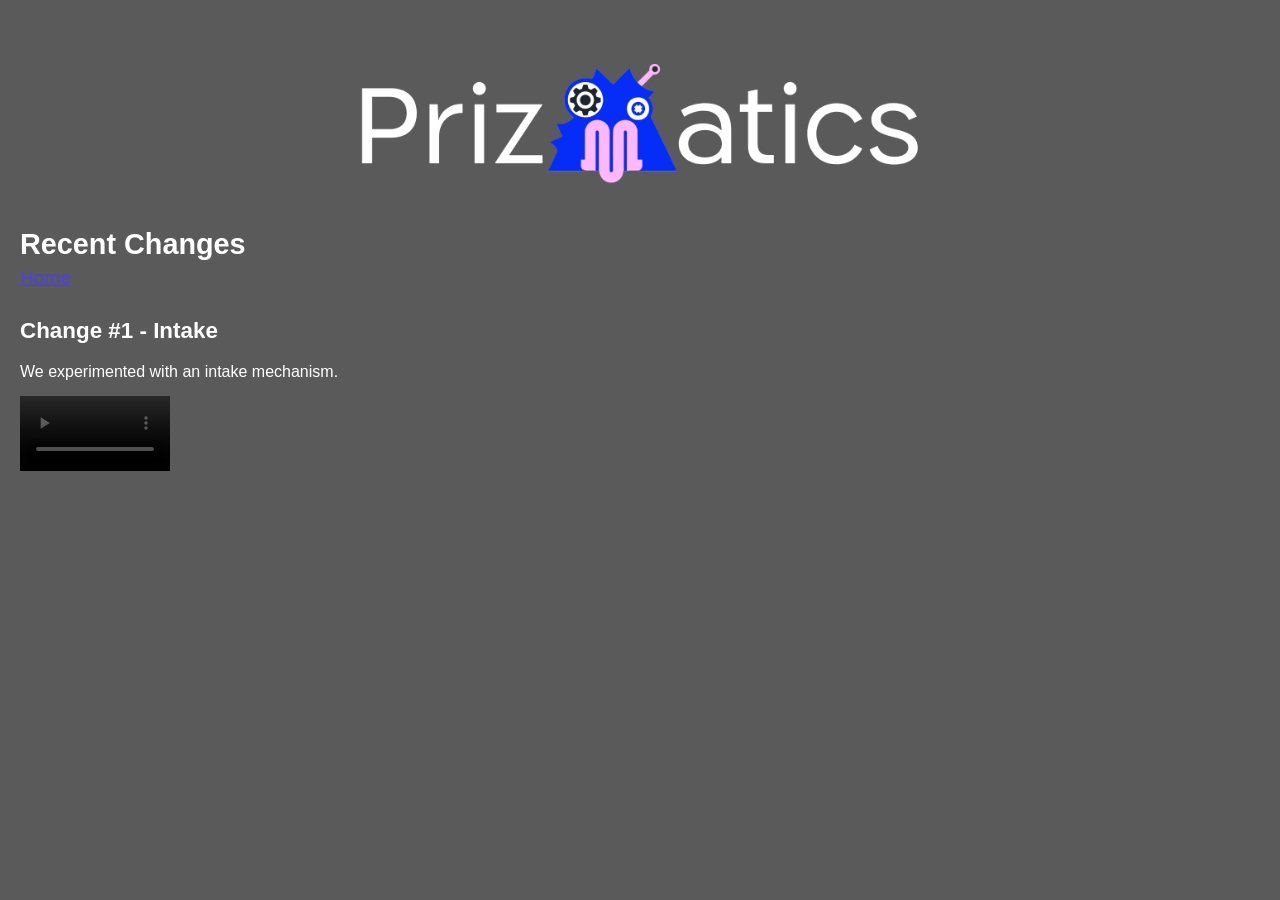
==== recent.html @ 4ce53876 "Add recent.html" ====
<!DOCTYPE html>
<html lang="en">
<head>
    <title>Prizmatics</title>
    <meta content="Prizmatics' recent changes page" name="description">
    <meta charset="UTF-8">
    <meta name="viewport" content="width=device-width, initial-scale=1.0">
    <link href="assets/logo.png" rel="icon" type="image/x-icon">
    <link href="./style.css" rel="stylesheet">
</head>
<body>
<a href="#content" id="skip-to-content-link">Skip to content</a>

<div class="layout">
    <header>
        <div class="header-image">
            <img src="assets/banner_white.png" alt="">
        </div>

        <div class="header-content">
            <div class="header-title">Recent Changes</div>
            <nav>
                <ul>
                    <li><a href="/">Home</a></li>
                </ul>
            </nav>
        </div>
    </header>

    <main id="content">
        <section>
            <h2>Change #1 - Intake</h2>
            <p>We experimented with an intake mechanism.</p>
            <video controls>
                <source src="assets/changes/1intake.mp4" type="video/mp4">
                Your browser does not support HTML video.
            </video>
        </section>
    </main>
</div>
</body>
</html>
---- style.css ----
@font-face {
    font-display: swap;
    font-family: "Lato";
    font-style: normal;
    font-weight: 500;
    src: url("assets/lato-v25-latin-regular.woff2") format("woff2");
}

:root {
    --background-color: #3f3f3fdb;
    --content-background-color: transparent;
    --sidebar-background-color: transparent;

    --text-color: #ffffffff;
    --sidebar-text-color: #ffffffff;
    --link-color: #493cffdb;
    --link-color-hover: #3d7dffdb;

    --font: "Lato", sans-serif;
    --heading-font: "Lato", sans-serif;
    --font-size: 16px;

    --margin: 20px;
    --padding: 0px;
    --border: none;
    --round-borders: 0px;
    --sidebar-width: 160px;
}

* {
    box-sizing: border-box;
}

body {
    display: flex;
    align-items: flex-start;
    justify-content: center;
    min-height: 100vh;
    font-size: var(--font-size);
    margin: 0;
    padding: var(--margin);
    color: var(--text-color);
    font-family: var(--font);
    line-height: 1.2;
    background: var(--background-color);
    background-image: url("");
}

::selection {
    background: rgba(0, 0, 0, 0.2);
}

mark {
    text-shadow: 1px 1px 4px var(--link-color);
    background-color: inherit;
    color: var(--text-color);
}

a {
    text-decoration: underline;
}

a,
a:visited {
    color: var(--link-color);
}

a:hover,
a:focus {
    color: var(--link-color-hover);
    text-decoration: none;
}

.layout {
    width: 100%;
    display: grid;
    grid-gap: var(--margin);
    grid-template: "header header" auto "main rightSidebar" auto "footer footer" auto / auto var(--sidebar-width);
}

main {
    grid-area: main;
    overflow-y: auto;
    padding: var(--padding);
    background: var(--content-background-color);
    border: var(--border);
    border-radius: var(--round-borders);
}

header {
    grid-area: header;
    font-size: 1.2em;
    border: var(--border);
    border-radius: var(--round-borders);
    background: var(--content-background-color);
}

.header-content {
    padding: var(--padding);
}

.header-title {
    font-family: var(--heading-font);
    font-size: 1.5em;
    font-weight: bold;
}

.header-image img {
    display: block;
    margin-left: auto;
    margin-right: auto;
    height: auto;
    width: 50%;
}

aside {
    grid-area: aside;
    border: var(--border);
    border-radius: var(--round-borders);
    overflow: hidden;
    background: var(--sidebar-background-color);
    padding: var(--padding);
    color: var(--sidebar-text-color);
}

video {
    width: 150px;
}

.left-sidebar {
    grid-area: leftSidebar;
}

.right-sidebar {
    grid-area: rightSidebar;
    position: relative;
    bottom: 100px;
}

.sidebar-title {
    font-weight: bold;
    font-size: 1.2em;
    font-family: var(--heading-font);
}

.sidebar-section:not(:last-child) {
    margin-bottom: 3em;
}

.sidebar-section ul,
.sidebar-section ol {
    padding-left: 1.5em;
}

.sidebar-section > *:not(p):not(ul):not(ol):not(blockquote) {
    margin-top: 10px;
}

.sidebar-section blockquote {
    background: rgba(0, 0, 0, 0.1);
    padding: 15px;
    margin: 1em 0;
    border-radius: 10px;
    overflow: hidden;
}

.sidebar-section blockquote > *:first-child {
    margin-top: 0;
}

.sidebar-section blockquote > *:last-child {
    margin-bottom: 0;
}

.site-button {
    display: flex;
    flex-direction: column;
    align-items: center;
}

.site-button textarea {
    font-family: monospace;
    font-size: 0.7em;
}

nav {
    margin-bottom: 3em;
}

nav .sidebar-title {
    margin-bottom: 0.5em;
}

nav ul {
    margin: 0 -5px;
    padding: 0;
    list-style: none;
    user-select: none;
}

nav ul li {
    margin-bottom: 0;
}

nav > ul li > a,
nav > ul li > strong {
    display: inline-block;
}

nav > ul li > a,
nav > ul li > details summary,
nav > ul li > strong {
    padding: 5px 10px;
}

nav > ul li > a.active,
nav > ul li > details.active summary {
    font-weight: bold;
}

nav ul summary {
    cursor: pointer;
}

nav ul ul li > a {
    padding-left: 30px;
}

header nav {
    margin-bottom: 0;
}

header nav ul {
    display: flex;
    flex-wrap: wrap;
    margin: 0;
}

header nav ul li {
    position: relative;
}

header nav ul li:first-child > a {
    padding-left: 0;
}

header nav ul li:last-child > a {
    padding-right: 0;
}

header nav ul ul {
    background: var(--background-color);
    display: none;
    position: absolute;
    top: 100%;
    left: 10px;
    padding: 0.5em;
    z-index: 1;
    border: var(--border);
    min-width: 100%;
    box-shadow: 0px 1px 5px rgba(0, 0, 0, 0.2);
}

header nav ul li:hover ul,
header nav ul li:focus-within ul {
    display: block;
}

header nav ul li strong {
    color: var(--link-color);
    text-decoration: underline;
    font-weight: normal;
}

header nav ul ul li a {
    display: block;
    padding-left: 0;
    padding-right: 0;
}

main {
    line-height: 1.5;
}

main a,
main a:visited {
    color: var(--link-color);
}

main a:hover,
main a:focus {
    color: var(--link-color-hover);
    text-decoration-style: wavy;
}

main p,
main .image,
main .full-width-image,
main .two-columns {
    margin: 0.75em 0;
}

main ol,
main ul {
    margin: 0.5em 0;
    padding-left: 1.5em;
}

main ol li,
main ul li {
    margin-bottom: 0.2em;
    line-height: 1.3;
}

main ol {
    padding-left: 2em;
}

main blockquote {
    background: rgba(0, 0, 0, 0.1);
    padding: 15px;
    margin: 1em 0;
    border-radius: 10px;
}

main pre {
    margin: 1em 0 1.5em;
}

main code {
    text-transform: none;
}

main center {
    margin: 1em 0;
    padding: 0 1em;
}

main hr {
    border: 0;
    border-top: var(--border);
    margin: 1.5em 0;
}

main h1,
main h2,
main h3,
main h4,
main h5,
main h6 {
    font-family: var(--heading-font);
    margin-bottom: 0;
    line-height: 1.5;
}

main h1:first-child,
main h2:first-child,
main h3:first-child,
main h4:first-child,
main h5:first-child,
main h6:first-child {
    margin-top: 0;
}

main h1 {
    font-size: 1.5em;
}

main h2 {
    font-size: 1.4em;
}

main h3 {
    font-size: 1.3em;
}

main h4 {
    font-size: 1.2em;
}

main h5 {
    font-size: 1.1em;
}

main h6 {
    font-size: 1em;
}

.two-columns {
    display: flex;
}

.two-columns > * {
    flex: 1 1 0;
    margin: 0;
}

.two-columns > *:first-child {
    padding-right: 0.75em;
}

.two-columns > *:last-child {
    padding-left: 0.75em;
}

.image {
    display: block;
    width: auto;
    height: auto;
    max-width: 100%;
}

.full-width-image {
    display: block;
    width: 100%;
    height: auto;
}

.images {
    display: flex;
    width: calc(100% + 5px + 5px);
    margin-left: -5px;
    margin-right: -5px;
}

.images img {
    width: 100%;
    height: auto;
    padding: 5px;
    margin: 0;
    overflow: hidden;
}

#skip-to-content-link {
    position: fixed;
    top: 0;
    left: 0;
    display: inline-block;
    padding: 0.375rem 0.75rem;
    line-height: 1;
    font-size: 1.25rem;
    background-color: var(--content-background-color);
    color: var(--text-color);
    transform: translateY(-3rem);
    transition: transform 0.1s ease-in;
    z-index: 99999999999;
}

.button {
    width: 88px;
}

#skip-to-content-link:focus,
#skip-to-content-link:focus-within {
    transform: translateY(0);
}

@media (max-width: 800px) {
    body {
        font-size: 14px;
    }

    .layout {
        width: 100%;
        grid-template: "header" auto "main" auto "footer" auto / 1fr;
    }

    .left-sidebar {
        display: none;
    }
    .right-sidebar {
        display: none;
    }

    aside {
        border-bottom: 1px solid;
        padding: 9px;
        font-size: 0.9em;
    }

    nav {
        padding: 0;
    }

    nav > ul {
        padding-top: 0.5em;
    }

    nav > ul li > a,
    nav > ul li > details summary,
    nav > ul li > strong {
        padding: 0.5em;
    }

    main {
        max-height: none;
        padding: 15px;
    }

    .images {
        flex-wrap: wrap;
    }

    .images img {
        width: 100%;
    }

    #skip-to-content-link {
        font-size: 1rem;
    }
}
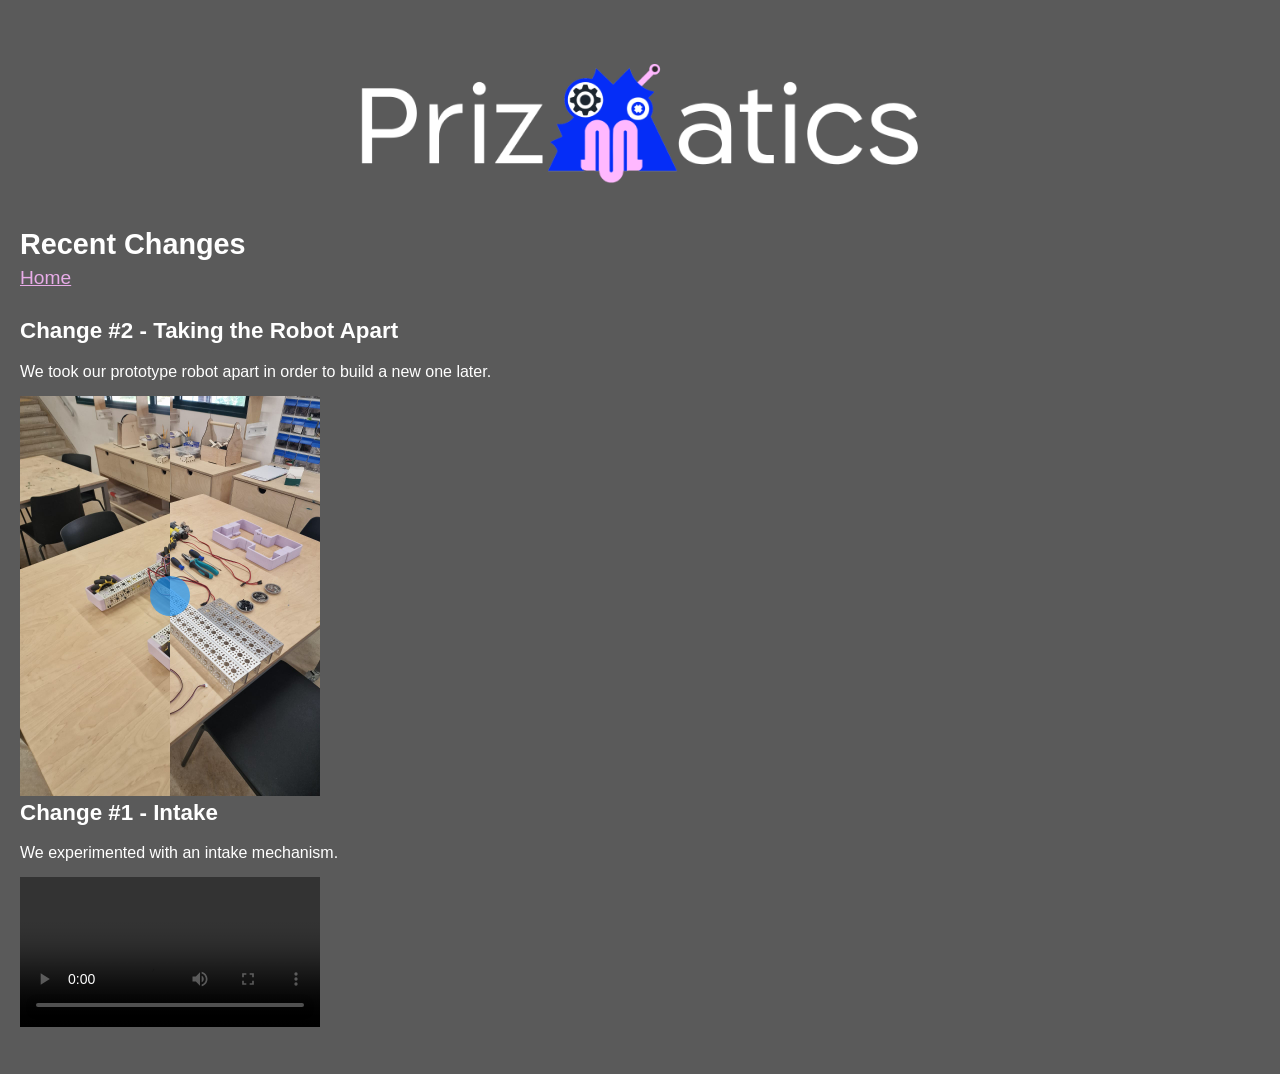
==== commit 76aa67e1: "Add comparer" ====
--- a/recent.html
+++ b/recent.html
@@ -29,6 +29,19 @@
 
     <main id="content">
         <section>
+            <h2>Change #2 - Taking the Robot Apart</h2>
+            <p>We took our prototype robot apart in order to build a new one later.</p>
+            <div class="img-comp-container">
+                <div class="img-comp-img">
+                    <img class="recent" src="assets/changes/2before.jpeg" alt="">
+                </div>
+                <div class="img-comp-img img-comp-overlay">
+                    <img class="recent" src="assets/changes/2after.jpeg" alt="">
+                </div>
+            </div>
+        </section>
+
+        <section>
             <h2>Change #1 - Intake</h2>
             <p>We experimented with an intake mechanism.</p>
             <video controls>
@@ -38,5 +51,8 @@
         </section>
     </main>
 </div>
+
+<script src="js/comparisons.js"></script>
+
 </body>
 </html>
--- a/style.css
+++ b/style.css
@@ -13,8 +13,8 @@
 
     --text-color: #ffffffff;
     --sidebar-text-color: #ffffffff;
-    --link-color: #493cffdb;
-    --link-color-hover: #3d7dffdb;
+    --link-color: #ffb9ffdb;
+    --link-color-hover: #fedbffdb;
 
     --font: "Lato", sans-serif;
     --heading-font: "Lato", sans-serif;
@@ -124,7 +124,42 @@
 }
 
 video {
-    width: 150px;
+    width: 300px;
+}
+
+.recent {
+    width: 300px;
+    height: 400px;
+}
+
+ * {box-sizing: border-box;}
+
+.img-comp-container {
+  position: relative;
+  height: 400px;
+}
+
+.img-comp-img {
+  position: absolute;
+  width: auto;
+  height: auto;
+  overflow: hidden;
+}
+
+.img-comp-img img {
+  display: block;
+  vertical-align: middle;
+}
+
+.img-comp-slider {
+  position: absolute;
+  z-index: 9;
+  cursor: ew-resize;
+  width: 40px;
+  height: 40px;
+  background-color: #2196F3;
+  opacity: 0.7;
+  border-radius: 50%;
 }
 
 .left-sidebar {
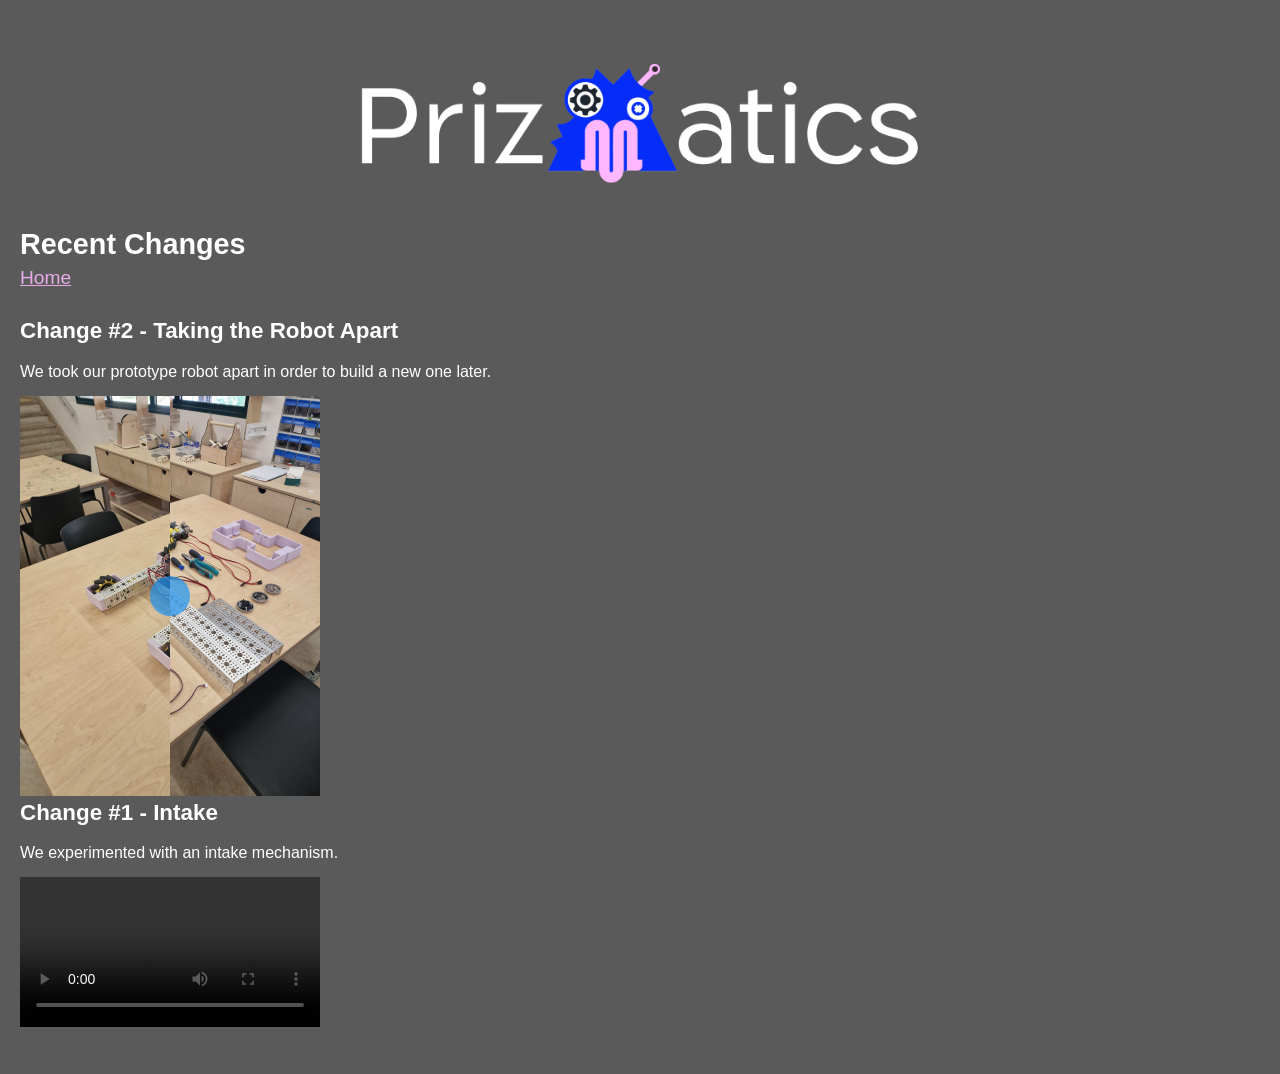
==== commit b25e3ee3: "Unbreak front page" ====
--- a/recent.html
+++ b/recent.html
@@ -44,7 +44,7 @@
         <section>
             <h2>Change #1 - Intake</h2>
             <p>We experimented with an intake mechanism.</p>
-            <video controls>
+            <video class="recent-vid" controls>
                 <source src="assets/changes/1intake.mp4" type="video/mp4">
                 Your browser does not support HTML video.
             </video>
--- a/style.css
+++ b/style.css
@@ -123,7 +123,11 @@
     color: var(--sidebar-text-color);
 }
 
-video {
+.milestone {
+    width: 150px;
+}
+
+.recent-vid {
     width: 300px;
 }
 
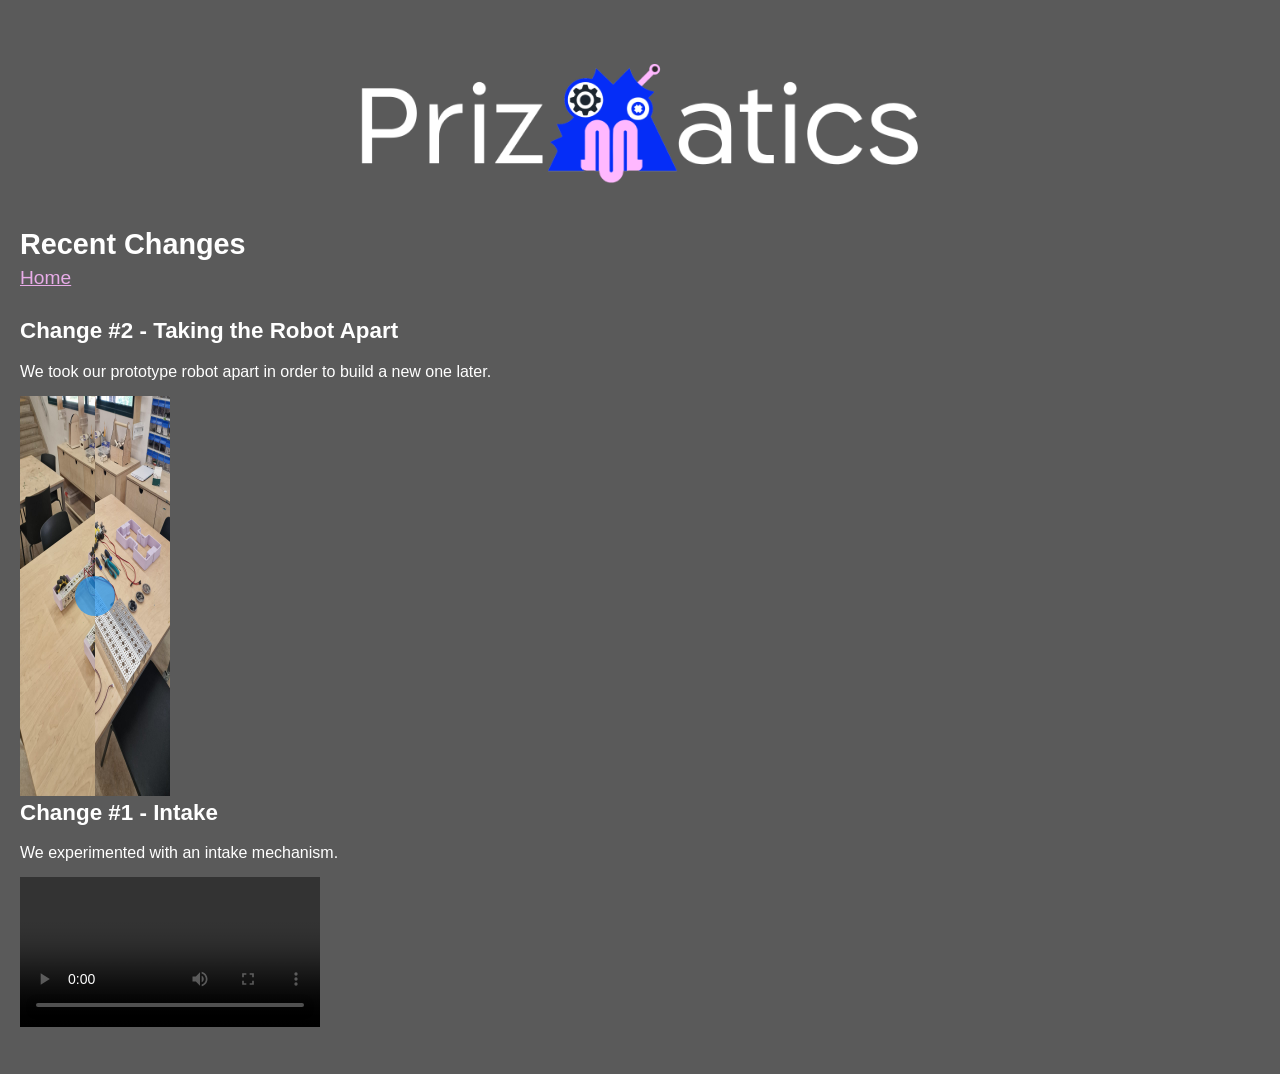
==== commit d7e8e18d: "Broken commit: autoupdate" ====
--- a/recent.html
+++ b/recent.html
@@ -8,51 +8,53 @@
     <link href="assets/logo.png" rel="icon" type="image/x-icon">
     <link href="./style.css" rel="stylesheet">
 </head>
-<body>
-<a href="#content" id="skip-to-content-link">Skip to content</a>
+    <body>
+        <a href="#content" id="skip-to-content-link">Skip to content</a>
 
-<div class="layout">
-    <header>
-        <div class="header-image">
-            <img src="assets/banner_white.png" alt="">
+        <div class="layout">
+            <header>
+                <div class="header-image">
+                    <img src="assets/banner_white.png" alt="">
+                </div>
+
+                <div class="header-content">
+                    <div class="header-title">Recent Changes</div>
+                    <nav>
+                        <ul>
+                            <li><a href="/">Home</a></li>
+                        </ul>
+                    </nav>
+                </div>
+            </header>
+
+            <main id="content">
+                <section>
+                    <h2>Change #2 - Taking the Robot Apart</h2>
+                    <div id="recent">
+                        <p>We took our prototype robot apart in order to build a new one later.</p>
+                        <div class="img-comp-container">
+                            <div class="img-comp-img">
+                                <img class="recent" src="assets/changes/2before.jpeg" alt="">
+                            </div>
+                            <div class="img-comp-img img-comp-overlay">
+                                <img class="recent" src="assets/changes/2after.jpeg" alt="">
+                            </div>
+                        </div>
+                    </div>
+                </section>
+
+                <section>
+                    <h2>Change #1 - Intake</h2>
+                    <div id="recent">
+                        <p>We experimented with an intake mechanism.</p>
+                        <video class="recent-vid" controls>
+                            <source src="assets/changes/1intake.mp4" type="video/mp4">
+                            Your browser does not support HTML video.
+                        </video>
+                    </div>
+                </section>
+            </main>
         </div>
-
-        <div class="header-content">
-            <div class="header-title">Recent Changes</div>
-            <nav>
-                <ul>
-                    <li><a href="/">Home</a></li>
-                </ul>
-            </nav>
-        </div>
-    </header>
-
-    <main id="content">
-        <section>
-            <h2>Change #2 - Taking the Robot Apart</h2>
-            <p>We took our prototype robot apart in order to build a new one later.</p>
-            <div class="img-comp-container">
-                <div class="img-comp-img">
-                    <img class="recent" src="assets/changes/2before.jpeg" alt="">
-                </div>
-                <div class="img-comp-img img-comp-overlay">
-                    <img class="recent" src="assets/changes/2after.jpeg" alt="">
-                </div>
-            </div>
-        </section>
-
-        <section>
-            <h2>Change #1 - Intake</h2>
-            <p>We experimented with an intake mechanism.</p>
-            <video class="recent-vid" controls>
-                <source src="assets/changes/1intake.mp4" type="video/mp4">
-                Your browser does not support HTML video.
-            </video>
-        </section>
-    </main>
-</div>
-
-<script src="js/comparisons.js"></script>
-
-</body>
+        <script src="js/comparisons.js"></script>
+    </body>
 </html>
--- a/style.css
+++ b/style.css
@@ -75,7 +75,9 @@
     width: 100%;
     display: grid;
     grid-gap: var(--margin);
-    grid-template: "header header" auto "main rightSidebar" auto "footer footer" auto / auto var(--sidebar-width);
+    grid-template: "header header" auto "main rightSidebar" auto "footer footer" auto / auto var(
+            --sidebar-width
+        );
 }
 
 main {
@@ -123,7 +125,7 @@
     color: var(--sidebar-text-color);
 }
 
-.milestone {
+.main-recent {
     width: 150px;
 }
 
@@ -136,34 +138,36 @@
     height: 400px;
 }
 
- * {box-sizing: border-box;}
+* {
+    box-sizing: border-box;
+}
 
 .img-comp-container {
-  position: relative;
-  height: 400px;
+    position: relative;
+    height: 400px;
 }
 
 .img-comp-img {
-  position: absolute;
-  width: auto;
-  height: auto;
-  overflow: hidden;
+    position: absolute;
+    width: auto;
+    height: auto;
+    overflow: hidden;
 }
 
 .img-comp-img img {
-  display: block;
-  vertical-align: middle;
+    display: block;
+    vertical-align: middle;
 }
 
 .img-comp-slider {
-  position: absolute;
-  z-index: 9;
-  cursor: ew-resize;
-  width: 40px;
-  height: 40px;
-  background-color: #2196F3;
-  opacity: 0.7;
-  border-radius: 50%;
+    position: absolute;
+    z-index: 9;
+    cursor: ew-resize;
+    width: 40px;
+    height: 40px;
+    background-color: #2196f3;
+    opacity: 0.7;
+    border-radius: 50%;
 }
 
 .left-sidebar {
@@ -174,6 +178,10 @@
     grid-area: rightSidebar;
     position: relative;
     bottom: 100px;
+}
+
+#recent img {
+    width: 150px;
 }
 
 .sidebar-title {
